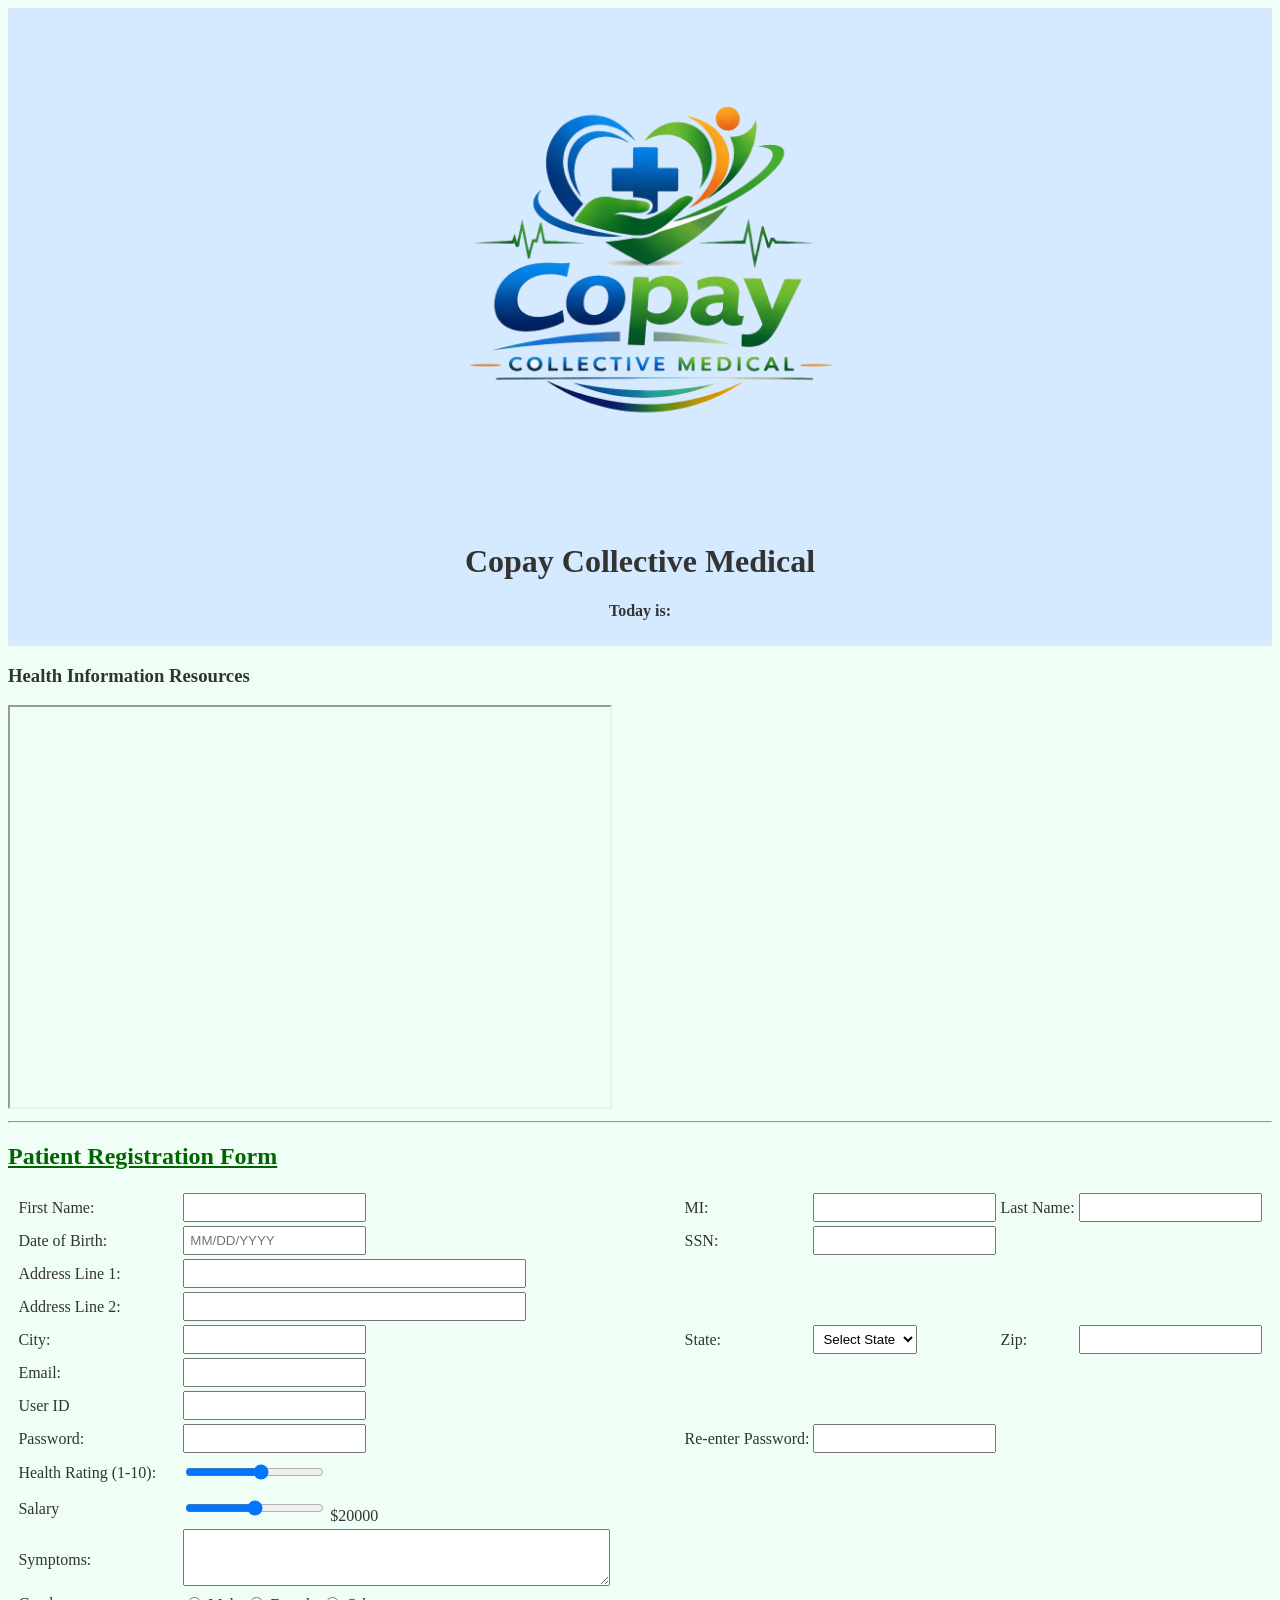
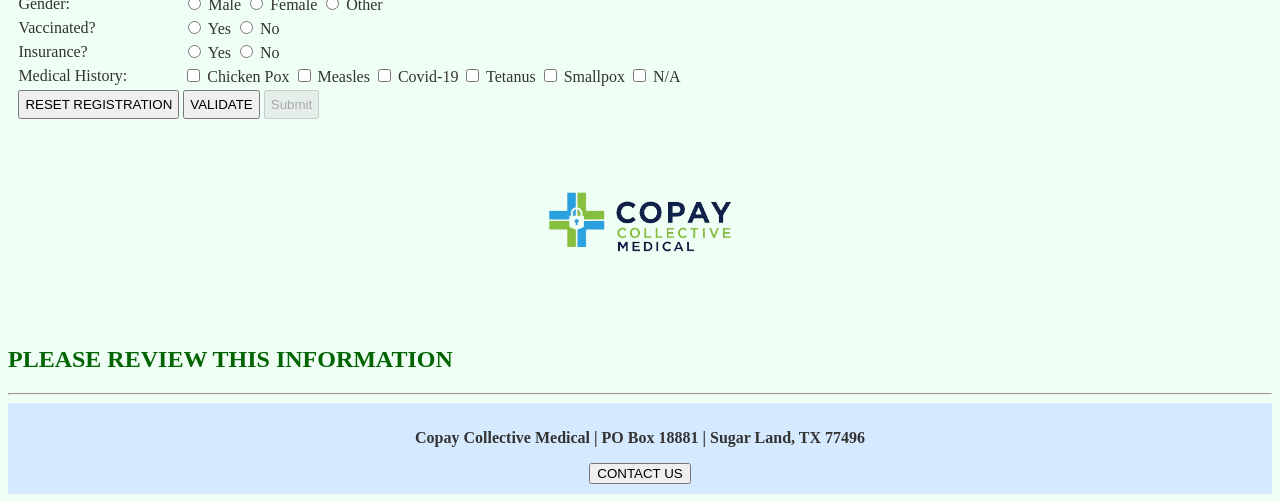
==== index.html @ afffc0e2 "index change dwadaw" ====
<!DOCTYPE html>
<html lang="en">
<head>
<meta charset="UTF-8">
<title>Copay Collective Medical - Patient Registration</title>

<!--
Program name: CopayCollectiveMedical
Author: Blair M. Hearne
Date created: 2/1/2026
Date last edited: 2/27/2026
Version: 1.5.1
Description: Patient Registration Form for MIS3371 Homework 1
-->

<link rel="stylesheet" href="style.css">


<!--External reference to the Java Script script-->
<script src="script.js" defer></script> 


<!-- Java Scripting-->
<script>
function displayDate() {
    const today = new Date();
    document.getElementById("date").innerHTML = today.toDateString();
}

</script>

</head>

<body onload="displayDate()">

<!-- Header Info, with banner and logo + Form title-->
<div id="header">
    <img src="CopayCollectiveMedicalLogo.png" alt="Medical Logo" width="500">
    <h1>Copay Collective Medical</h1>
    <p><b>Today is: <span id="date"></span></b></p>
</div>

<h3>Health Information Resources</h3>

<iframe 
    src="https://www.cdc.gov" 
    width="600" 
    height="400"
    title="Health Info">
</iframe>

<hr>


<div id="main">

<h2><u>Patient Registration Form</u></h2>

<form action="thankyou.html">

<table>


<td>First Name:</td>
<td><input type="text" id="firstName" oninput="validateFirstName()" title="1-30 letters only" required></td>
<span class="error" id="firstNameError"></span>

<td>MI:</td>
<td><input type="text" maxlength="1"></td>

<td>Last Name:</td>
<td><input type="text" maxlength="30" oninput="validateLastName()" required></td>
<span class="error" id="lastNameError"></span>
</tr>



<tr>
<td>Date of Birth:</td>
<td><input type="text" placeholder="MM/DD/YYYY" oninput="validateDOB()" required></td>
<span class="error" id="dobError"></span>

<td>SSN:</td>
<td><input type="password" id="password"
pattern="^(?=.*[a-z])(?=.*[A-Z])(?=.*\d)(?=.*[!@#%^&*()\-_=+\\/<>.,`~])[^\"]{8,30}$"
title="8–30 chars, uppercase, lowercase, number, special char, no quotes"></td>
</tr>

<tr>
<td>Address Line 1:</td>
<td colspan="3"><input type="text" maxlength="30" size="40"></td>
</tr>

<tr>
<td>Address Line 2:</td>
<td colspan="3"><input type="text" maxlength="30" size="40"></td>
</tr>

<tr>
<td>City:</td>
<td><input type="text" maxlength="30"></td>




<td>State:</td>
<td>
<!--States have been moved to an external JSON file-->
<select id = "States"></select>

<!-- Tables, Inputting User Info in order to register in Client/Patient-->

</td>




<td>Zip:</td>
<td><input type="text" maxlength="10"></td>
</tr>

<tr>
<td>Email:</td>
<!-- Specify domain as email field-->
<td><input type="text" id="email" 
    oninput="validateEmail()" 
    onblur="validateEmail()" required></td>
<span class="error" id="emailError"></span>

</tr>

<tr>
<td>User ID</td>
<td><input type="text" id="userId"
pattern="^[a-zA-Z][a-zA-Z0-9_-]{4,29}$"
title="5–30 chars, must start with letter, no spaces"></td>
</tr>

<tr>
<td>Password:</td>
<td><input type="password" oninput="validatePassword()" required></td>
<span class="error" id="passwordError"></span>

<td>Re-enter Password:</td>
<td><input type="password" oninput="validateConfirmPassword()" required></td>
<span class="error" id="confirmError"></span>
</tr>



<tr>
<td>Health Rating (1-10):</td>
<td><input type="range" min="1" max="10"></td>
</tr>

<tr>
<td>Salary</td>
<td><input type="range" id="salary" min="20000" max="200000" step="1000" oninput="updateSlider(this.value)">
<span id="salaryValue">$20000</span></td>
</tr>

<tr>
<td>Symptoms:</td>
<td colspan="4">
<textarea rows="3" cols="50"></textarea>
</td>
</tr>

<tr>
<td>Gender:</td>
<td>
<input type="radio" name="gender" required> Male
<input type="radio" name="gender"> Female
<input type="radio" name="gender"> Other
</td>
</tr>

<tr>
<td>Vaccinated?</td>
<td>
<input type="radio" name="vaccinated"> Yes
<input type="radio" name="vaccinated"> No
</td>
</tr>

<tr>
<td>Insurance?</td>
<td>
<input type="radio" name="insurance"> Yes
<input type="radio" name="insurance"> No
</td>
</tr>

<tr>
<td>Medical History:</td>
<td>
<input type="checkbox"> Chicken Pox
<input type="checkbox"> Measles
<input type="checkbox"> Covid-19
<input type="checkbox"> Tetanus
<input type="checkbox"> Smallpox
<input type="checkbox"> N/A
</td>
</tr>




<tr>
<td>
<input type="reset" value="RESET REGISTRATION">
</td>

<td>
<input type="button" value="VALIDATE" onclick="validateForm()">
<input type="submit" id="submitBtn" value="Submit" disabled>
<span class="error" id=""></span>
<button id="submitBtn" style="display:none" onclick="submitForm()">Submit</button>
</td>
</tr>




</table>

</form>
</div>

<div id= "header2">
    <img class="center-image" src = "CopayCollectiveMedicalBanner.png" alt="Medical Banner" width = "200">
</div>

<div id="reviewSection">
    <h2>PLEASE REVIEW THIS INFORMATION</h2>
    <div id="reviewOutput"></div>
</div>


<hr>

<!-- FOOTER DIV -->
<div id="footer">
<p><b>Copay Collective Medical | PO Box 18881 | Sugar Land, TX 77496</b></p>
<button onclick="alert('Contact us at support@copaycollectivemedical.com')">CONTACT US</button>
</div>


<!-- END OF FILE COMMENT -->
<!-- End of patient-form.html -->

</body>
</html>
---- style.css ----
/*
Program name: CopayCollectiveMedical
Author: Blair M. Hearne
Date created: 2/1/2026
Date last edited: 2/27/2026
Version: 1.5.1
Description: External CSS for Patient Registration Form
*/

/*The CSS file which will point towards the original HTML Doc */

body {
    background-color: #f0fff5;
    font-family: Times 'Times New Roman', Times, serif, sans-serif;
    color: #333333;
}

h1 {
    border: 5px darkblue;
}

h2 {
    color: darkgreen;
}

#header {
    background-color: #d6eaff;
    padding: 10px;
    text-align: center;
}

#header2 {
    padding: 0px;
    text-align: center;
}

#footer {
    background-color: #d6eaff;
    padding: 10px;
    text-align: center;
}

a:link {
    color: blue;
}

a:visited {
    color: purple;
}

table {
    margin: auto;
}

input, textarea, select {
    padding: 5px;
}
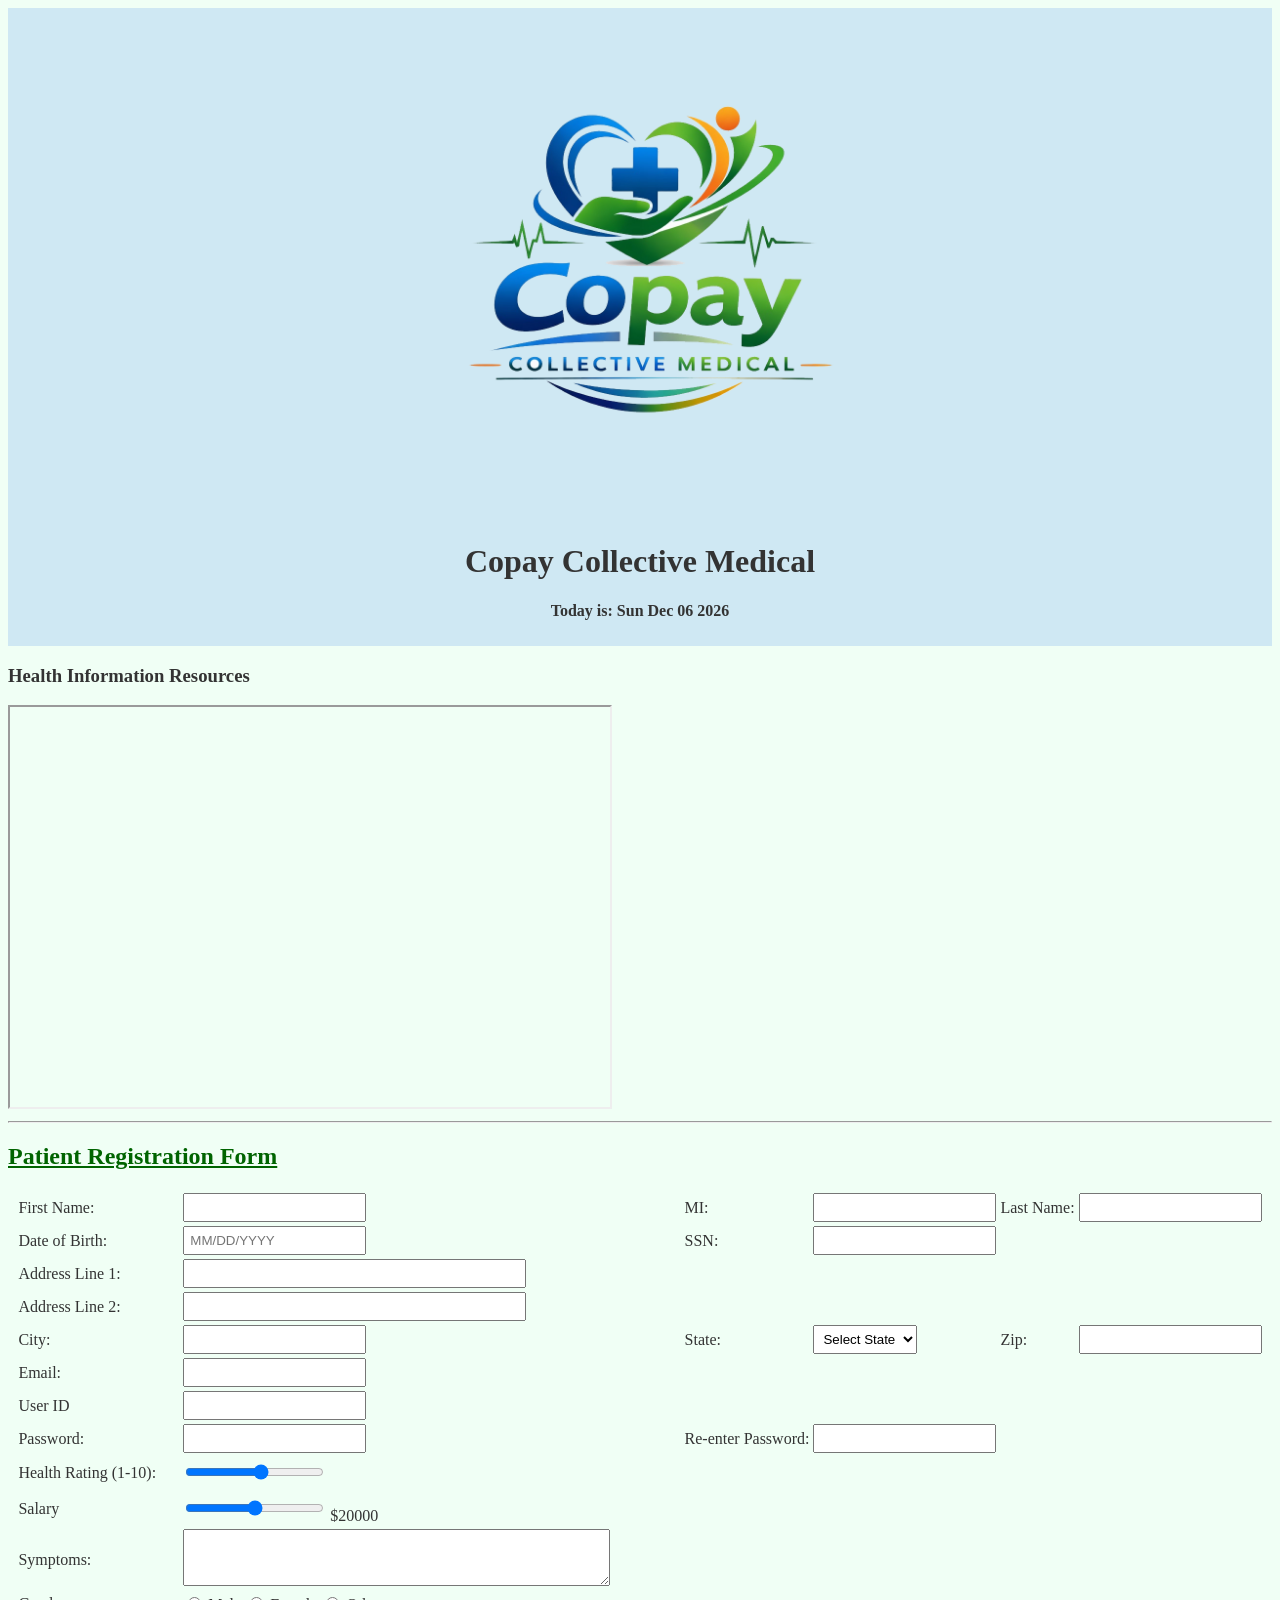
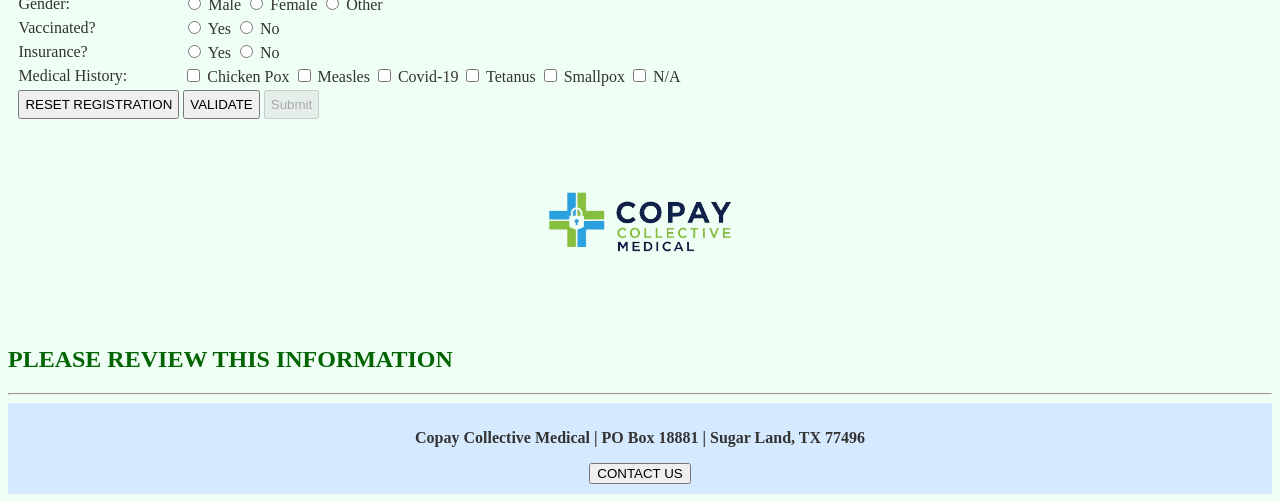
==== commit c6bd0d9a: "push changes" ====
--- a/index.html
+++ b/index.html
@@ -62,8 +62,9 @@
 
 
 <td>First Name:</td>
-<td><input type="text" id="firstName" oninput="validateFirstName()" title="1-30 letters only" required></td>
+<td><input type="text" id="firstName" oninput="validateFirstName()" title="1-30 letters only" onforminput="validateSSN()" required></td>
 <span class="error" id="firstNameError"></span>
+
 
 <td>MI:</td>
 <td><input type="text" maxlength="1"></td>
@@ -77,18 +78,20 @@
 
 <tr>
 <td>Date of Birth:</td>
-<td><input type="text" placeholder="MM/DD/YYYY" oninput="validateDOB()" required></td>
-<span class="error" id="dobError"></span>
+<td><input type="text" id="dob" placeholder="MM/DD/YYYY" oninput="validateDOB()" required>
+<span class="error" id="dobError"></span></td>
+
 
 <td>SSN:</td>
-<td><input type="password" id="password"
-pattern="^(?=.*[a-z])(?=.*[A-Z])(?=.*\d)(?=.*[!@#%^&*()\-_=+\\/<>.,`~])[^\"]{8,30}$"
-title="8–30 chars, uppercase, lowercase, number, special char, no quotes"></td>
-</tr>
+<td>
+    <input type="password" id="ssn" oninput="validateSSN()" maxlength="9">
+    <span class="error" id="ssnError"></span>
+</td>
 
 <tr>
 <td>Address Line 1:</td>
-<td colspan="3"><input type="text" maxlength="30" size="40"></td>
+<td colspan="3"><input type="text" id="address1" maxlength="30" size="40" oninput="validateAddress1()" required>
+<span class="error" id="address1Error"></span></td>
 </tr>
 
 <tr>
@@ -98,7 +101,9 @@
 
 <tr>
 <td>City:</td>
-<td><input type="text" maxlength="30"></td>
+<td><input type="text" id="city" maxlength="30" oninput="validateCity()" required>
+<span class="error" id="cityError"></span></td>
+
 
 
 
@@ -106,7 +111,7 @@
 <td>State:</td>
 <td>
 <!--States have been moved to an external JSON file-->
-<select id = "States"></select>
+<select id = "state"></select>
 
 <!-- Tables, Inputting User Info in order to register in Client/Patient-->
 
@@ -116,7 +121,7 @@
 
 
 <td>Zip:</td>
-<td><input type="text" maxlength="10"></td>
+<td><input type="text" id="zip" maxlength="10" oninput="validateZip()" required></td>
 </tr>
 
 <tr>
@@ -124,26 +129,31 @@
 <!-- Specify domain as email field-->
 <td><input type="text" id="email" 
     oninput="validateEmail()" 
-    onblur="validateEmail()" required></td>
-<span class="error" id="emailError"></span>
+    onblur="validateEmail()" required>
+    <span class="error" id="emailError"></span>
+</td>
+
 
 </tr>
 
 <tr>
 <td>User ID</td>
 <td><input type="text" id="userId"
-pattern="^[a-zA-Z][a-zA-Z0-9_-]{4,29}$"
-title="5–30 chars, must start with letter, no spaces"></td>
+maxlength="30" pattern="^[a-zA-Z][a-zA-Z0-9_-]{4,29}$"
+title="5–30 chars, must start with letter, no spaces" oninput="validateUserId()" required>
+<span class="error" id="userIdError"></span></td>
 </tr>
 
 <tr>
 <td>Password:</td>
-<td><input type="password" oninput="validatePassword()" required></td>
-<span class="error" id="passwordError"></span>
+<td><input type="password" id="password" oninput="validatePassword()" required>
+<span class="error" id="passwordError"></span></td>
+
 
 <td>Re-enter Password:</td>
-<td><input type="password" oninput="validateConfirmPassword()" required></td>
-<span class="error" id="confirmError"></span>
+<td><input type="password" id="confirmPassword" oninput="validateConfirmPassword()" required>
+<span class="error" id="confirmError"></span></td>
+
 </tr>
 
 
@@ -215,7 +225,7 @@
 <input type="button" value="VALIDATE" onclick="validateForm()">
 <input type="submit" id="submitBtn" value="Submit" disabled>
 <span class="error" id=""></span>
-<button id="submitBtn" style="display:none" onclick="submitForm()">Submit</button>
+
 </td>
 </tr>
 
--- a/style.css
+++ b/style.css
@@ -24,8 +24,11 @@
 }
 
 #header {
-    background-color: #d6eaff;
+    position: sticky;
+    top: 0;
+    background-color: #cfe8f3;
     padding: 10px;
+    z-index: 1000;
     text-align: center;
 }
 
@@ -57,3 +60,5 @@
 }
 
 
+
+
